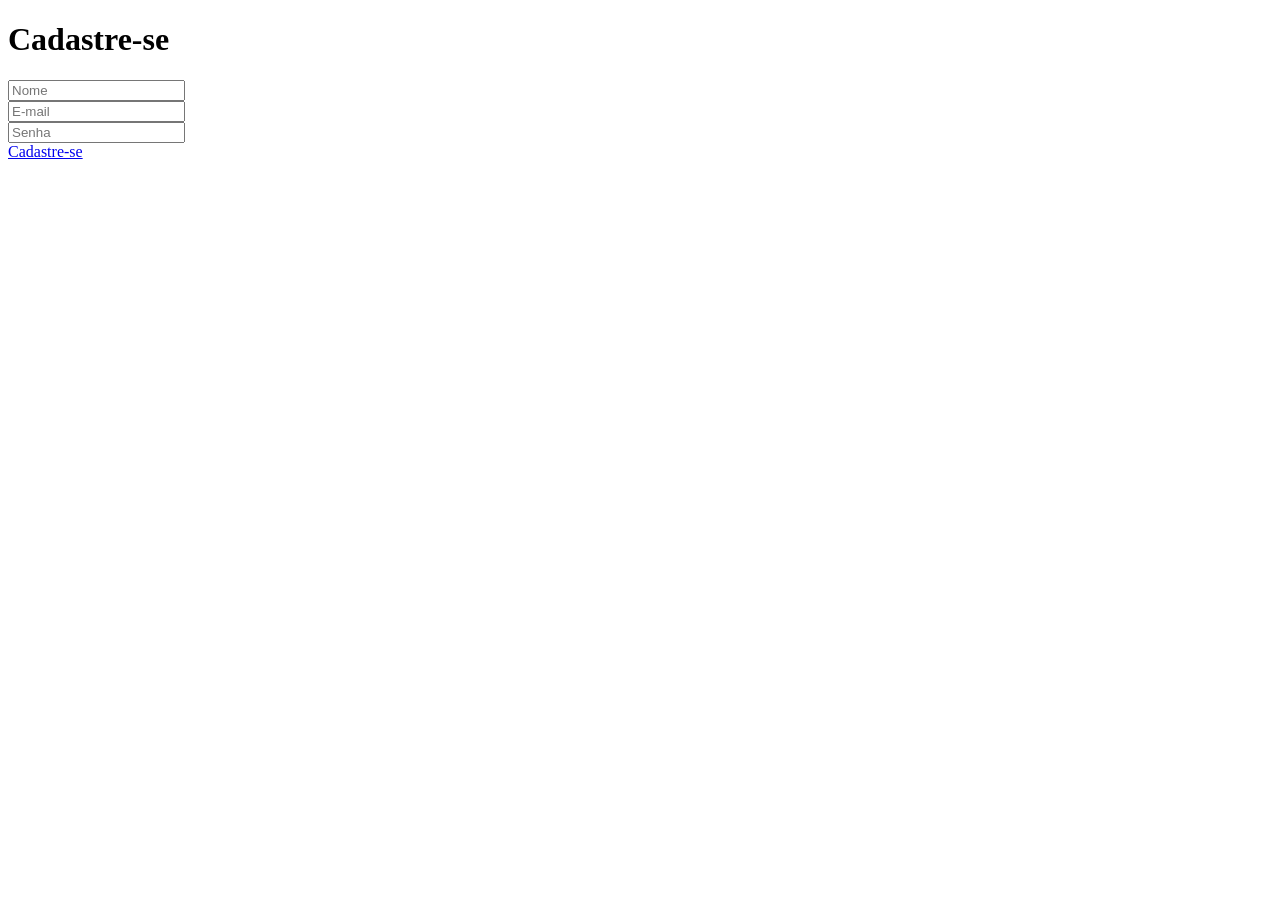
==== Register_Page.html @ 78bf1957 "Add files via upload" ====
<!DOCTYPE html>
<html lang="pt-br">
<head>
    <meta charset="UTF-8">
    <meta name="viewport" content="width=device-width, initial-scale=1.0">
    <link rel="stylesheet" href="styles.css">
    <link rel="stylesheet" href="https://cdnjs.cloudflare.com/ajax/libs/font-awesome/6.4.0/css/all.min.css">
    <title>Registro</title>
</head>
<body class="Cadastro">

    <main class="registro-container">
        <form>
            <h1>Cadastre-se</h1>
            <div class="input">
                <input placeholder="Nome" type="text">
                
            </div>

            <div class="inputE">

                <input placeholder="E-mail" type="email">

            </div>

            <div class="inputS">

                <input placeholder="Senha" type="password">

            </div>

            <div class="button_register">
                <a href="#">Cadastre-se</a> 
            </div>



        </form>
    </main>
    
</body>
</html>
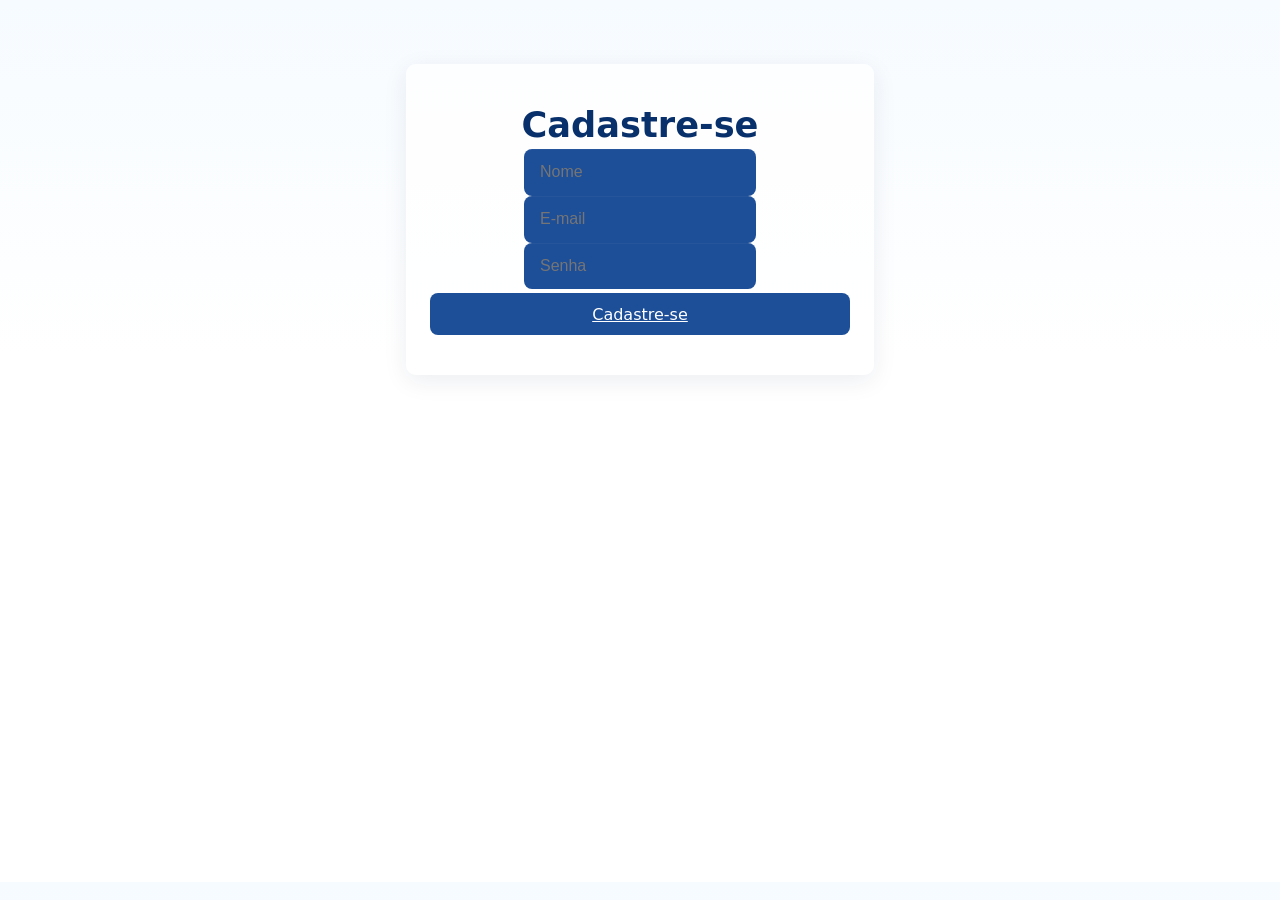
==== commit 1d055b2e: "Update stylesheet link in Register_Page.html" ====
--- a/Register_Page.html
+++ b/Register_Page.html
@@ -3,34 +3,31 @@
 <head>
     <meta charset="UTF-8">
     <meta name="viewport" content="width=device-width, initial-scale=1.0">
-    <link rel="stylesheet" href="styles.css">
+    <link rel="stylesheet" href="styles-cadastro.css">
     <link rel="stylesheet" href="https://cdnjs.cloudflare.com/ajax/libs/font-awesome/6.4.0/css/all.min.css">
     <title>Registro</title>
+    <link rel="icon" type="image/png" href="img/book_711189.png">
 </head>
 <body class="Cadastro">
 
     <main class="registro-container">
         <form>
             <h1>Cadastre-se</h1>
+
             <div class="input">
                 <input placeholder="Nome" type="text">
-                
             </div>
 
             <div class="inputE">
-
                 <input placeholder="E-mail" type="email">
-
             </div>
 
             <div class="inputS">
-
                 <input placeholder="Senha" type="password">
-
             </div>
 
             <div class="button_register">
-                <a href="#">Cadastre-se</a> 
+                <a href="index.html">Cadastre-se</a> 
             </div>
 
 
@@ -39,4 +36,4 @@
     </main>
     
 </body>
-</html>+</html>
--- a/styles-cadastro.css
+++ b/styles-cadastro.css
@@ -0,0 +1,81 @@
+body.Cadastro {
+    min-height: 90vh;
+    position: relative;
+    font-family: system-ui, -apple-system, 'Segoe UI', Roboto, 'Helvetica Neue', Arial;
+    background: linear-gradient(180deg, #f6fbff 0%, #ffffff 40%);
+    color: #08306b;
+    overflow-x: hidden;
+}
+
+.registro-container {
+    max-width: 420px;
+    width: 90%;
+    margin: 4rem auto 0 auto;
+    text-align: center;
+    padding: 2.5rem 1.5rem;
+    box-shadow: 0 6px 24px rgba(13,38,76,0.08);
+    border-radius: 10px;
+    background: rgba(255,255,255,0.8);
+}
+
+.registro-container h1 {
+    margin: 0 0 0.25rem 0;
+    font-size: 2.2rem;
+}
+
+.form {
+    display: flex;
+    flex-direction: column;
+    gap: 0.75rem;
+}
+
+.input [type = "text"] {
+    padding: 0.9rem 1rem;
+    border-radius: 8px;
+    border: none;
+    outline: none;
+    background: #1d4e98; 
+    color: #fff;
+    font-size: 1rem;
+    box-shadow: inset 0 1px 0 rgba(255,255,255,0.04);
+}
+
+.inputE [type = "email"] {
+    padding: 0.9rem 1rem;
+    border-radius: 8px;
+    border: none;
+    outline: none;
+    background: #1d4e98; 
+    color: #fff;
+    font-size: 1rem;
+    box-shadow: inset 0 1px 0 rgba(255,255,255,0.04);
+}
+
+.inputS [type = "password"] {
+    padding: 0.9rem 1rem;
+    border-radius: 8px;
+    border: none;
+    outline: none;
+    background: #1d4e98; 
+    color: #fff;
+    font-size: 1rem;
+    box-shadow: inset 0 1px 0 rgba(255,255,255,0.04);
+}
+
+.form ::placeholder { color: rgba(255,255,255,0.85); }
+
+.button_register a {
+    display: flex;
+    gap: 0.6rem;
+    justify-content: center;
+    margin-top: 0.25rem;
+}
+
+.button_register a { padding: 0.7rem 1rem; border-radius: 8px; border: none; cursor: pointer;  background: #1d4e98; color: #ffffff; }
+
+.button_register.ghost a {
+    background: transparent;
+    color: #ffffff; 
+    border: 2px solid rgba(29,78,152,0.12);
+}
+
